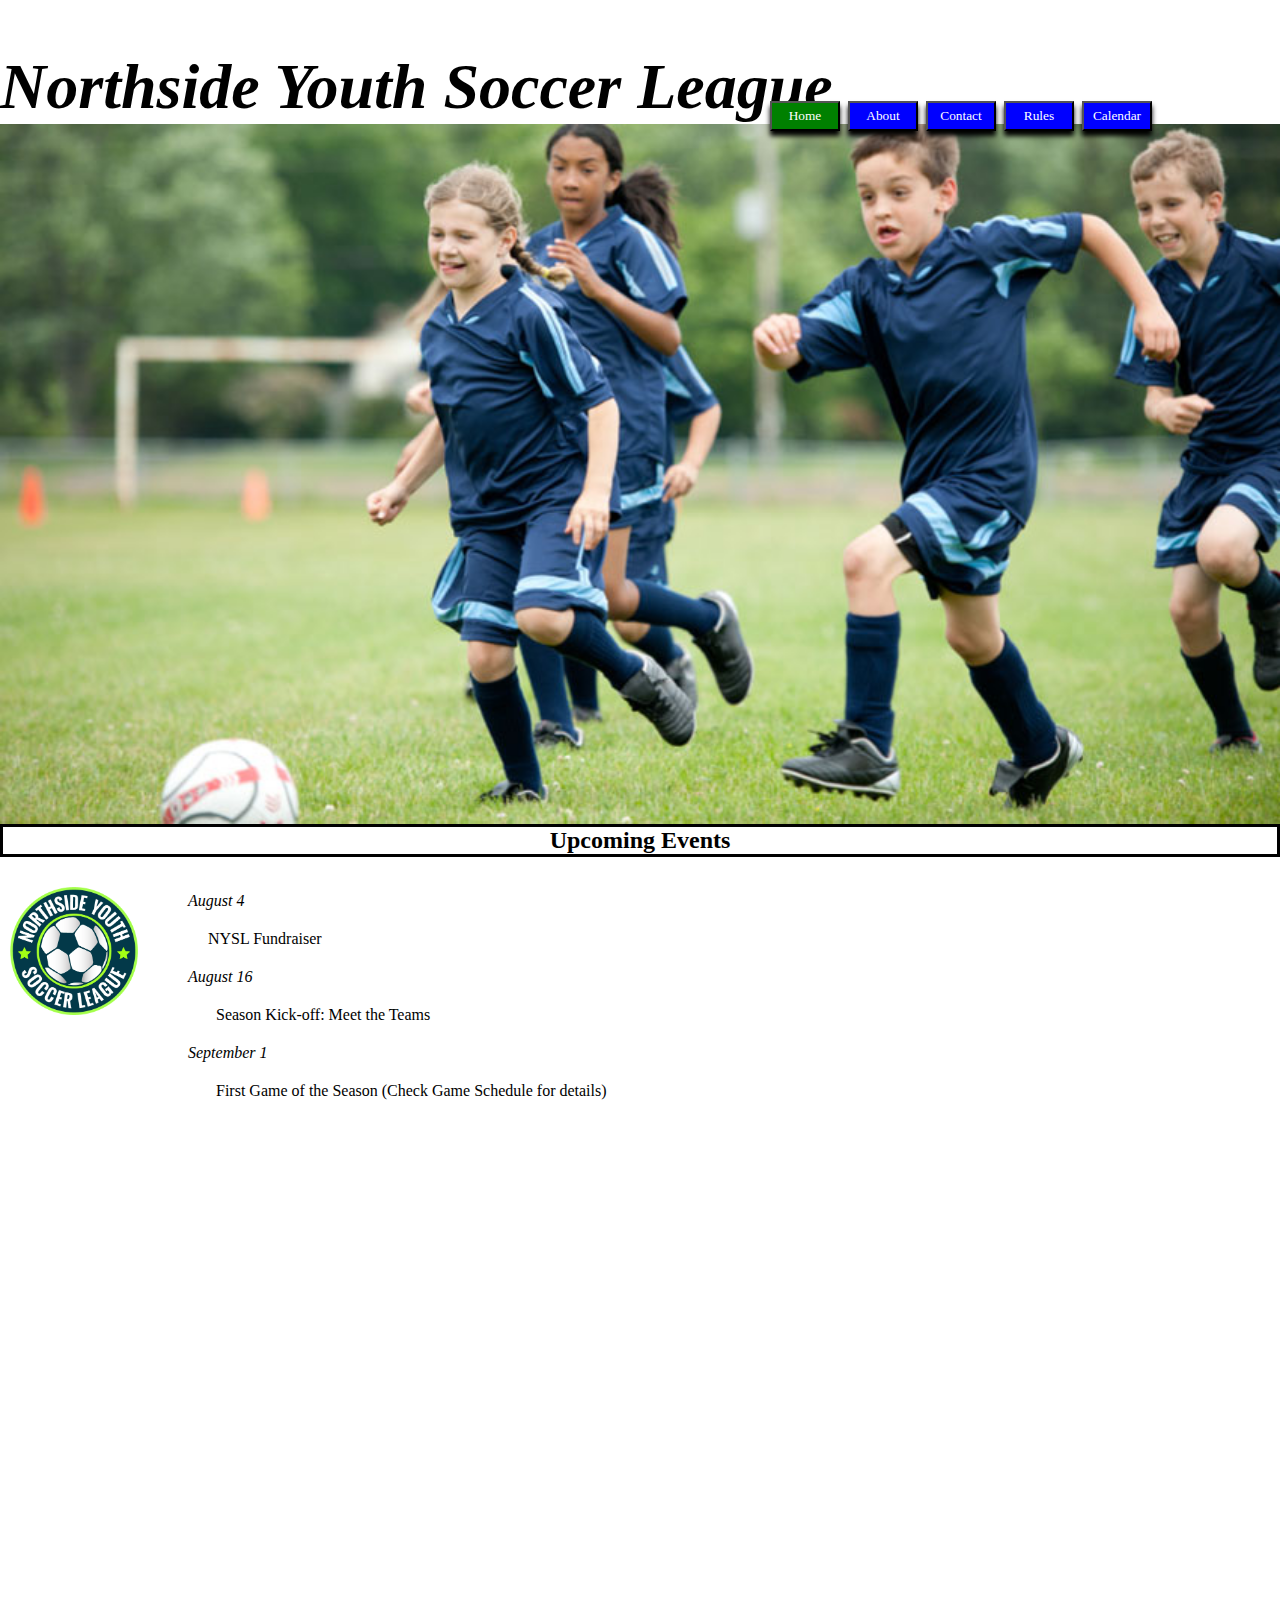
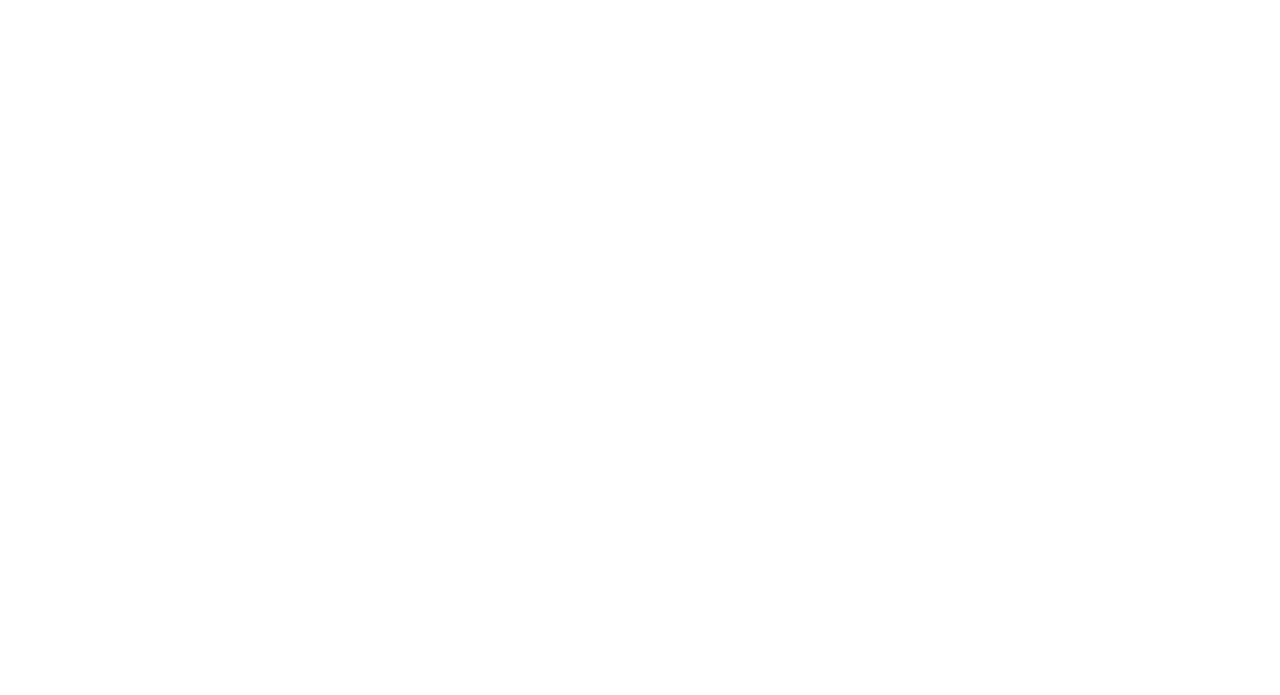
==== index.html @ f1543848 "nuevo repositorio" ====
<!DOCTYPE html>
<html lang="en">

<head>
    <meta charset="UTF-8">
    <meta name="viewport" content="width=device-width, initial-scale=1.0">
    <title>Home | Northside Youth Soccer League</title>
    <link rel="stylesheet" href="/assets/css/style.css">
    <link rel="icon" href="/assets/image/nysl_logo.png">
</head>

<body>
    <header>
        <div id="titulo">
            <h1>Northside Youth Soccer League</h1>
            <div id="botones">
                <button class="boton_on"><a href="/index.html">Home</a></button>
                <button class="boton_off"><a href="/paginas/about.html">About</a></button>
                <button class="boton_off"><a href="/paginas/contact.html">Contact</a></button>
                <button class="boton_off"><a href="/paginas/rules.html">Rules</a></button>
                <button class="boton_off"><a href="/paginas/calendar.HTML">Calendar</a></button>
            </div>
        </div>
        <div class="fondo"></div>
    </header>
    <div id="subtitulo">
        <h2>Upcoming Events</h2>
    </div>
    <div id="logo"></div>
    <div id="contenido">
        <dl>
            <dt><i>August 4</i></dt>
            <dd>
                <pre>     NYSL Fundraiser</pre>
            </dd>
            <dt><i>August 16</i></dt>
            <dd>
                <pre>       Season Kick-off: Meet the Teams</pre>
            </dd>
            <dt><i>September 1</i></dt>
            <dd>
                <pre>       First Game of the Season (Check Game Schedule for details)</pre>
            </dd>
        </dl>
    </div>
</body>

</html>
---- assets/css/style.css ----
*{
    margin: 0;
    padding: 0;
    font-family:"comic sans ms" ;
}
.fondo{
    background-image: url(/assets/image/design2_image1.jpg);
    background-size: 100% 100%;
    height: 700px;
}
#titulo{
    position: relative;
    font-style: italic;
    margin-top: 50px;
    font-size: 2em;
}
#botones{
    position: absolute;
    right: 10%;
    bottom: -10%;
}
.boton_on{
    background-color: green;
}
.boton_off{
    background-color: blue;
}
button>a{
    color: white;
    text-decoration: none;
}
button:active{/*Etqueta de efecto de trasición para los botones*/
    transition: 0.8s;
    box-shadow: 0px 5px 5px 0px white;
}
button{
    width: 70px;
    height: 30px;
    box-shadow: 0px 5px 5px 0px;
}
#subtitulo{
    text-align: center;
    border: solid;
}
#logo{
    content: url(/assets/image/nysl_logo.png);
    float: left;
    width: 10%;
    margin:30px 50px 0px 10px;
    padding-bottom: 100%;
}
#contenido{
    margin: 30px 20px 0px 20px;
    padding: 5px;
}
p, pre{
    padding: 20px;
}
ol,ul,li{
    margin-left: 13%;
}
li{
    padding:10px;
}
#lista_reglas{
    width: fit-content;
    text-align: justify;
}
#titulo_reglas{
    text-align: center;
}
.reglas1{
    padding-left: 20%;
    display: block;
    margin: 15px 0px 10px 0px;
}
#sublista{
    margin-left: -10%;
}
.cuadrado{
    list-style: square;
}
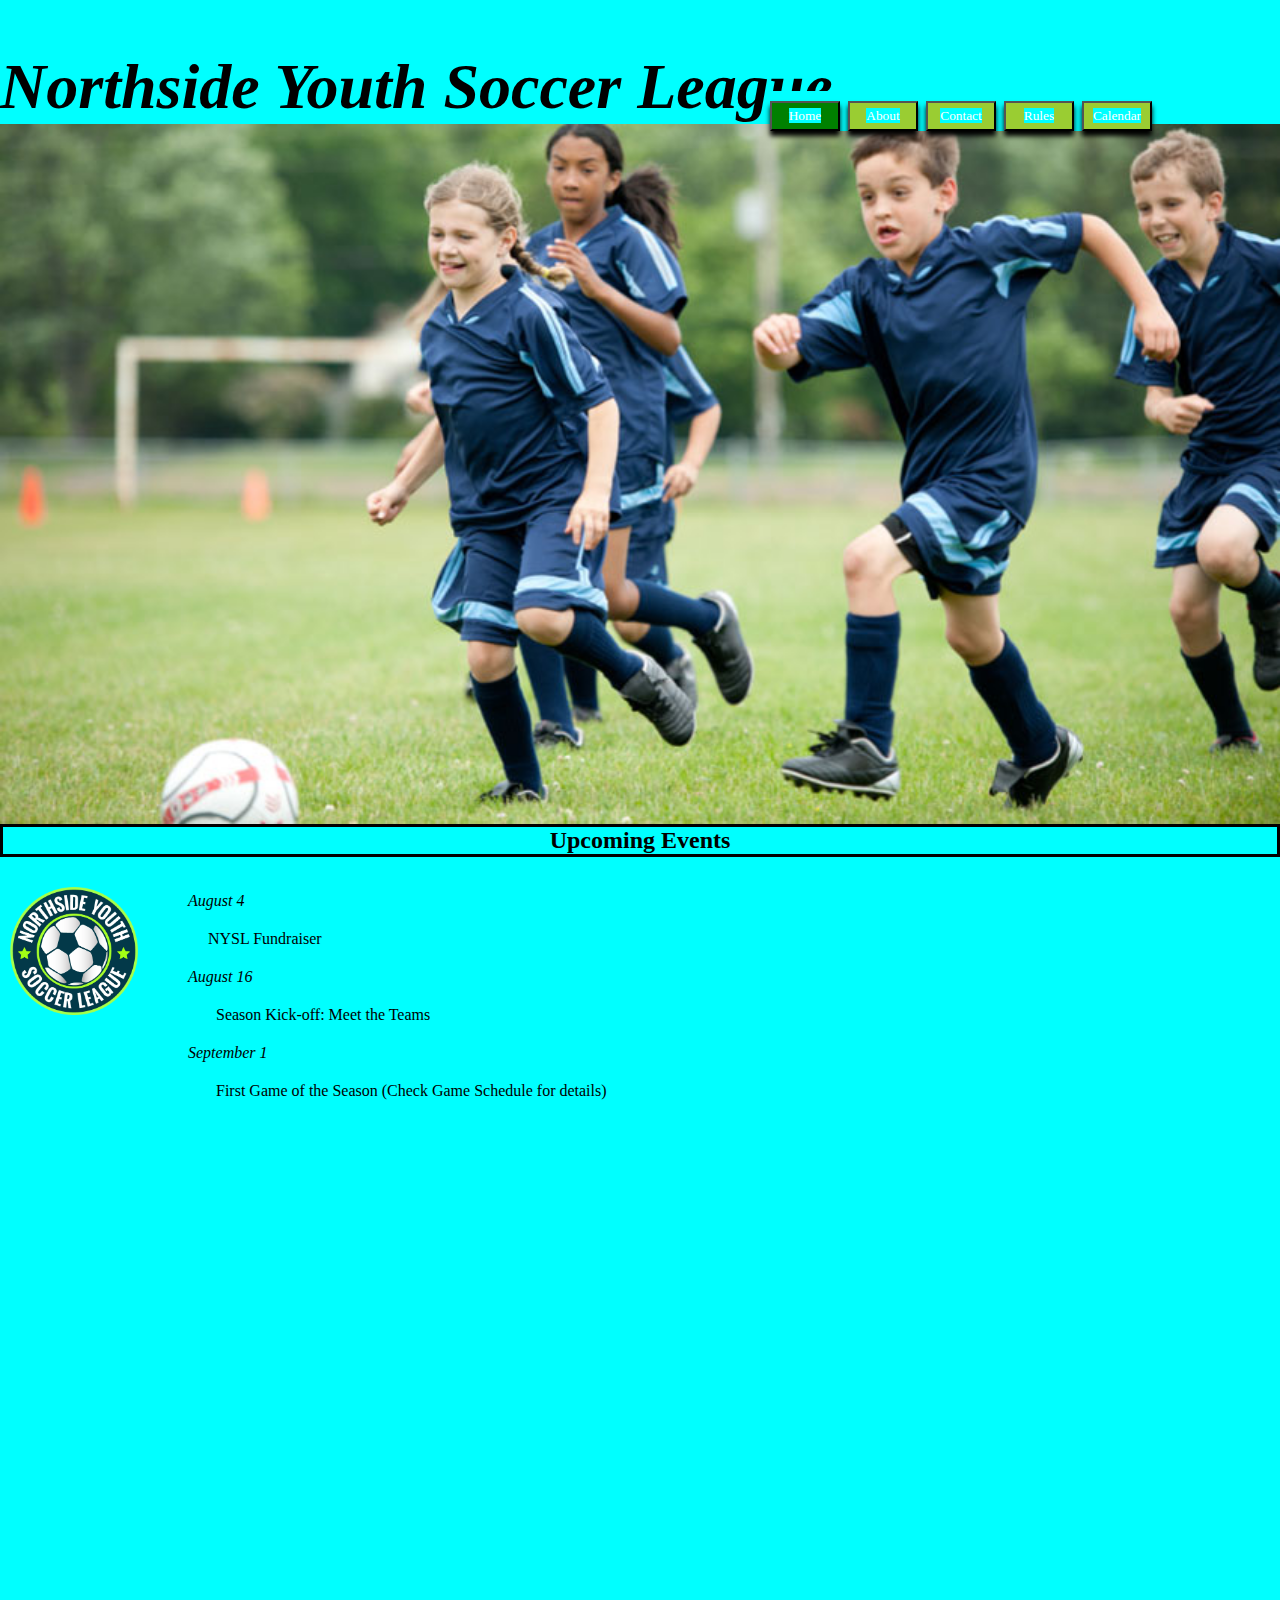
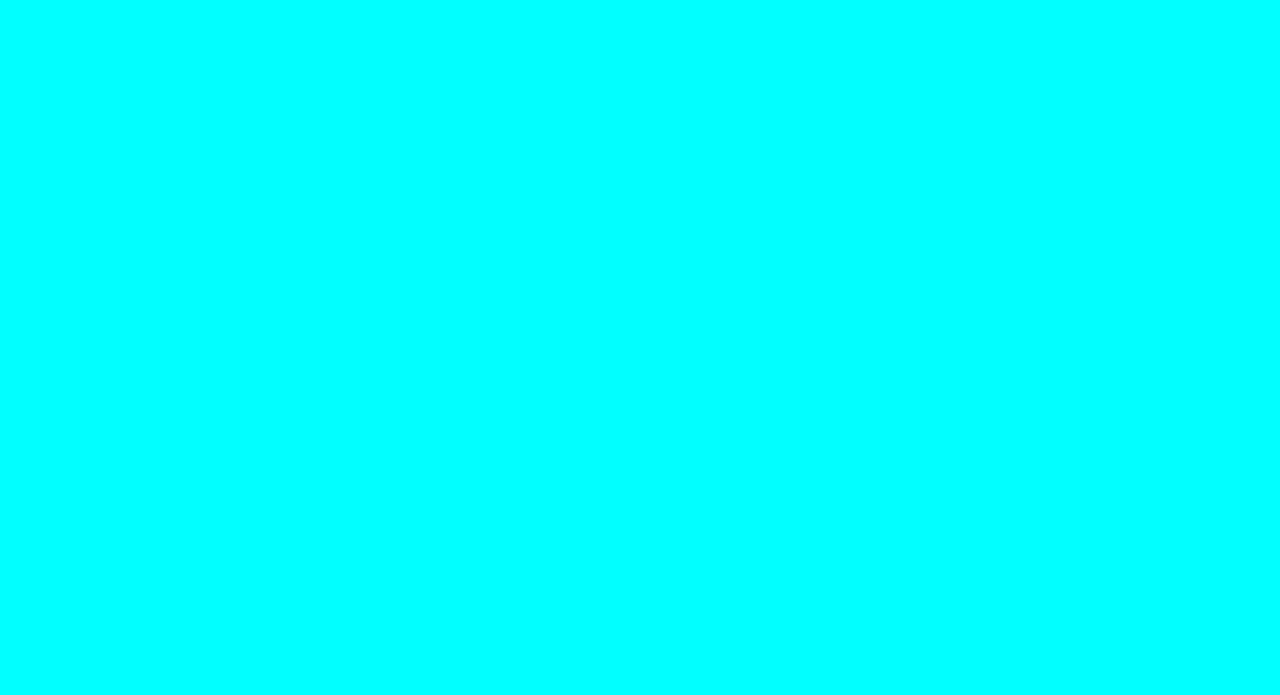
==== commit 56b23032: "[[REFACTOR]] correccion link" ====
--- a/index.html
+++ b/index.html
@@ -14,7 +14,7 @@
         <div id="titulo">
             <h1>Northside Youth Soccer League</h1>
             <div id="botones">
-                <button class="boton_on"><a href="/index.html">Home</a></button>
+                <button class="boton_on"><a href="index.html">Home</a></button>
                 <button class="boton_off"><a href="/paginas/about.html">About</a></button>
                 <button class="boton_off"><a href="/paginas/contact.html">Contact</a></button>
                 <button class="boton_off"><a href="/paginas/rules.html">Rules</a></button>
--- a/assets/css/style.css
+++ b/assets/css/style.css
@@ -1,10 +1,11 @@
 *{
+    background-color: aqua;
     margin: 0;
     padding: 0;
     font-family:"comic sans ms" ;
 }
 .fondo{
-    background-image: url(/assets/image/design2_image1.jpg);
+    background-image: url(../image/design2_image1.jpg);
     background-size: 100% 100%;
     height: 700px;
 }
@@ -13,6 +14,7 @@
     font-style: italic;
     margin-top: 50px;
     font-size: 2em;
+    background-color: pink;
 }
 #botones{
     position: absolute;
@@ -23,7 +25,7 @@
     background-color: green;
 }
 .boton_off{
-    background-color: blue;
+    background-color: yellowgreen;
 }
 button>a{
     color: white;
@@ -43,7 +45,7 @@
     border: solid;
 }
 #logo{
-    content: url(/assets/image/nysl_logo.png);
+    content: url(../image/nysl_logo.png);
     float: left;
     width: 10%;
     margin:30px 50px 0px 10px;
